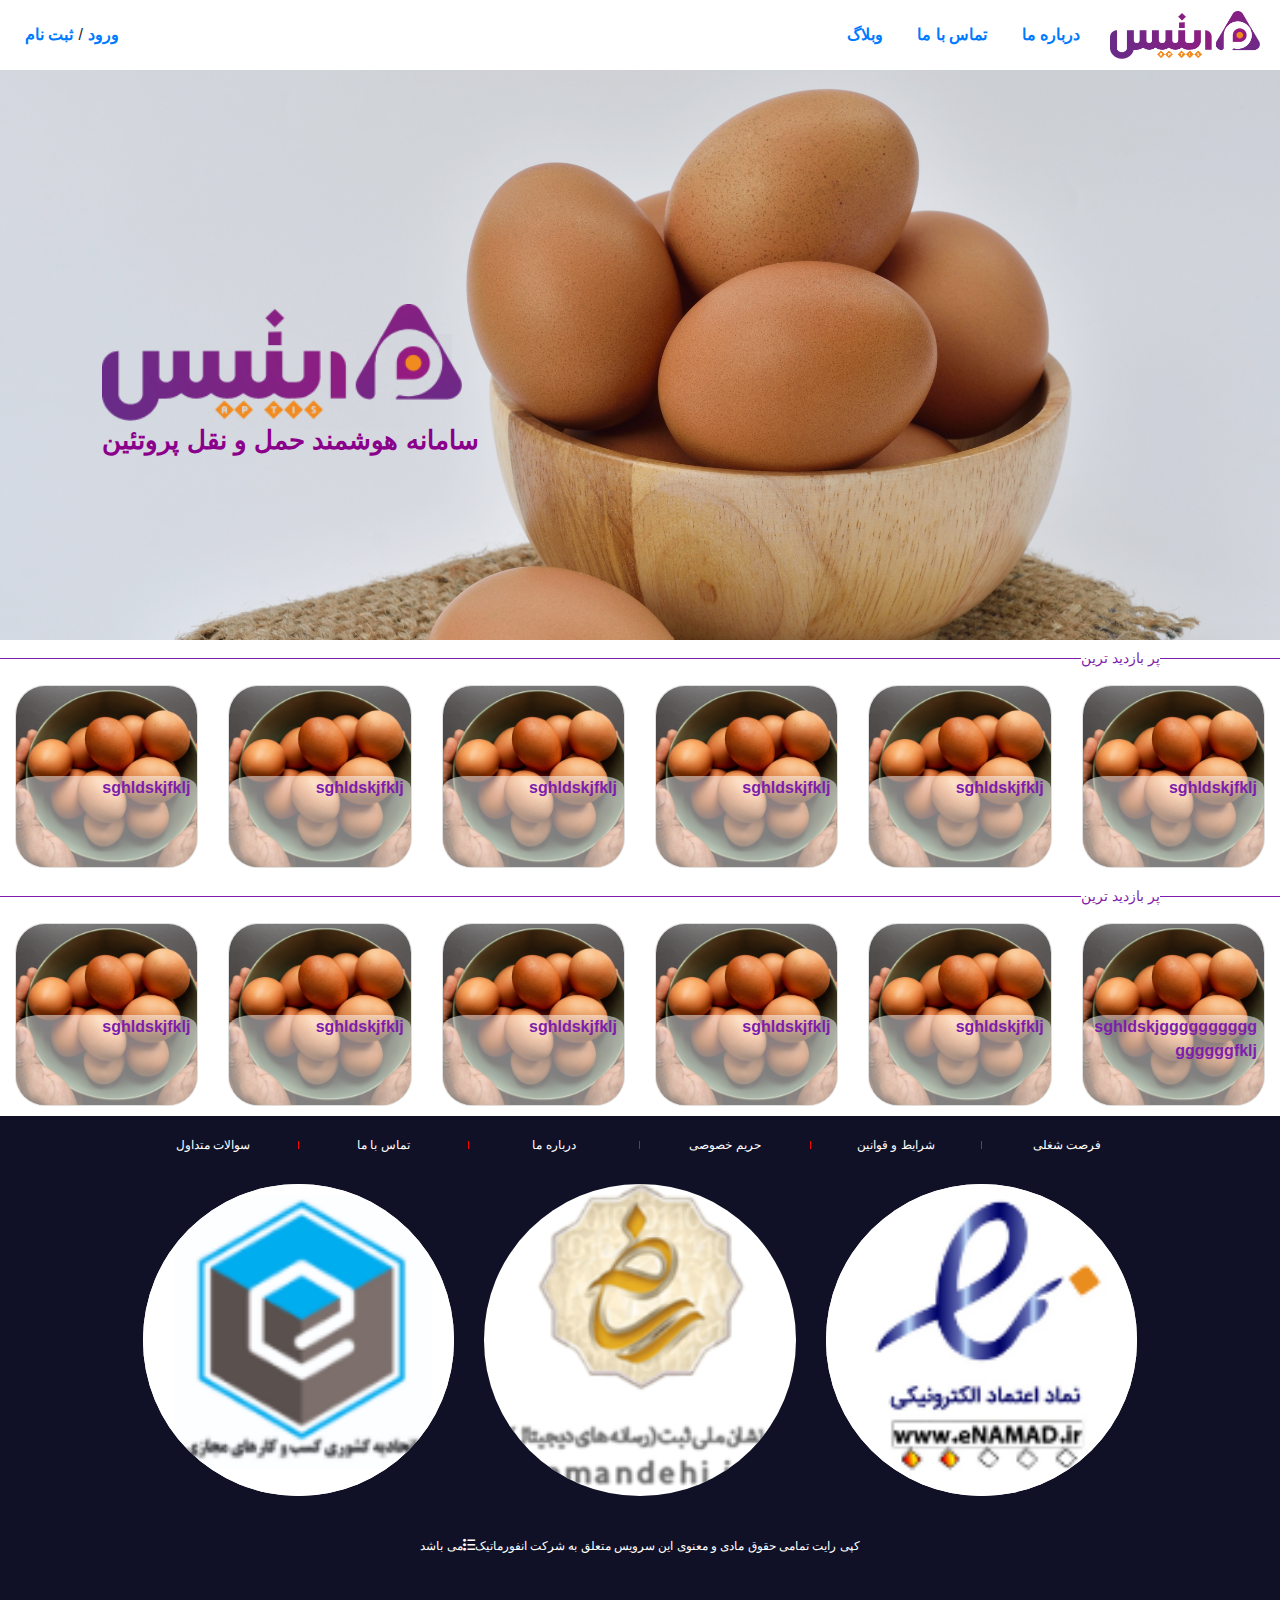
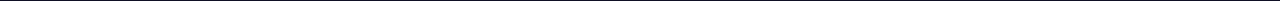
==== index.html @ 0b80e3f7 "first commit" ====
<!DOCTYPE html>
<html lang="en" dir="rtl">
<head>
    <meta charset="UTF-8">
    <meta name="viewport" content="width=device-width, initial-scale=1.0">
    <title>first page</title>
    <link rel="stylesheet" href="style/style.css">
    <link rel="stylesheet" href="icon/style.css">
    <link rel="stylesheet" href="https://stackpath.bootstrapcdn.com/bootstrap/4.4.1/css/bootstrap.min.css" integrity="sha384-Vkoo8x4CGsO3+Hhxv8T/Q5PaXtkKtu6ug5TOeNV6gBiFeWPGFN9MuhOf23Q9Ifjh" crossorigin="anonymous">
    <script src="https://stackpath.bootstrapcdn.com/bootstrap/4.4.1/js/bootstrap.min.js" integrity="sha384-wfSDF2E50Y2D1uUdj0O3uMBJnjuUD4Ih7YwaYd1iqfktj0Uod8GCExl3Og8ifwB6" crossorigin="anonymous"></script>
    <script src="https://code.jquery.com/jquery-3.4.1.slim.min.js" integrity="sha384-J6qa4849blE2+poT4WnyKhv5vZF5SrPo0iEjwBvKU7imGFAV0wwj1yYfoRSJoZ+n" crossorigin="anonymous"></script>
    <script src="https://cdn.jsdelivr.net/npm/popper.js@1.16.0/dist/umd/popper.min.js" integrity="sha384-Q6E9RHvbIyZFJoft+2mJbHaEWldlvI9IOYy5n3zV9zzTtmI3UksdQRVvoxMfooAo" crossorigin="anonymous"></script>
</head>
<body>
  <div class="container-fluid">
      <!-- هدر -->
      <div class="header">
            <div class="nav">
                <!-- آیکن سه خط -->
                <div class="menu-icon">
                    <button class="menu-btn" onclick="menu_functino()"><span class="icon-list2"></span></button>                    
                </div>
                <!-- لوگو -->
                <div class="logo"> 
                    <img src="images/Group 397.png" alt="">
                </div> 
                <!-- منو -->
                <div id="menu"class="menu">
                    <a href="#">درباره ما</a>
                    <a href="#">تماس با ما</a>
                    <a href="#">وبلاگ</a>
                </div> 
            </div>
            <!-- ورود/ ثبت نام -->
            <div class=loginup>
                <a href="#">ورود</a>
                <p>/</p>
                <a href="#">ثبت نام</a>
            </div>
      </div>
      <!-- بنر -->
      <div class="banner">
            <div class="coverimage">
                    <img src="images/Group 334.png">
                    <p></p>
            </div>
            <div class="innerimage">
                    <img src="images/Group 397.png" alt="">
                    <p>سامانه هوشمند حمل و نقل پروتئین</p>
            </div>
      </div>
      <!-- گذاشتن متن بین خطوط -->
      <h1 class='strikearound'>پر بازدید ترین</h1>
      <!-- پربازدیدترین -->
      <div class="row">
        <div class="col-6 col-sm-6 col-md-4 col-lg-2  ">
            <a href="#">
                 <div class="card">
                     <div class="imgcard">
                         <img src="images/Rectangle.png" alt="">   
                     </div> 
                     <div class="caption">
                         <p>sghldskjfklj</p>
                     </div>
                 </div>
             </a>
         </div>
         <div class="col-6 col-sm-6 col-md-4 col-lg-2  ">
             <a href="#">
                  <div class="card">
                      <div class="imgcard">
                          <img src="images/Rectangle.png" alt="">   
                      </div> 
                      <div class="caption">
                          <p>sghldskjfklj</p>
                      </div>
                  </div>
              </a>
          </div>
          <div class="col-6 col-sm-6 col-md-4 col-lg-2   ">
             <a href="#">
                  <div class="card">
                      <div class="imgcard">
                          <img src="images/Rectangle.png" alt="">   
                      </div> 
                      <div class="caption">
                          <p>sghldskjfklj</p>
                      </div>
                  </div>
              </a>
          </div>
          <div class="col-6 col-sm-6 col-md-4 col-lg-2   ">
             <a href="#">
                  <div class="card">
                      <div class="imgcard">
                          <img src="images/Rectangle.png" alt="">   
                      </div> 
                      <div class="caption">
                          <p>sghldskjfklj</p>
                      </div>
                  </div>
              </a>
          </div>       
          <div class="col-6 col-sm-6 col-md-4 col-lg-2   ">
             <a href="#">
                  <div class="card">
                      <div class="imgcard">
                          <img src="images/Rectangle.png" alt="">   
                      </div> 
                      <div class="caption">
                          <p>sghldskjfklj</p>
                      </div>
                  </div>
              </a>
          </div>  
          <div class="col-6 col-sm-6 col-md-4 col-lg-2   ">
             <a href="#">
                  <div class="card">
                      <div class="imgcard">
                          <img src="images/Rectangle.png" alt="">   
                      </div> 
                      <div class="caption">
                          <p>sghldskjfklj</p>
                      </div>
                  </div>
              </a>
          </div>  
      </div>
      <!-- گذاشتن متن بین خطوط -->
      <h1 class='strikearound'>پر بازدید ترین</h1>
      <!-- پربازدیدترین -->
      <div class="row">
        <div class="col-6 col-sm-6 col-md-4 col-lg-2  ">
            <a href="#">
                 <div class="card">
                     <div class="imgcard">
                         <img src="images/Rectangle.png" alt="">   
                     </div> 
                     <div class="caption">
                         <p>sghldskjggggggggggggggggfklj</p>
                     </div>
                 </div>
             </a>
         </div>
         <div class="col-6 col-sm-6 col-md-4 col-lg-2  ">
             <a href="#">
                  <div class="card">
                      <div class="imgcard">
                          <img src="images/Rectangle.png" alt="">   
                      </div> 
                      <div class="caption">
                          <p>sghldskjfklj</p>
                      </div>
                  </div>
              </a>
          </div>
          <div class="col-6 col-sm-6 col-md-4 col-lg-2   ">
             <a href="#">
                  <div class="card">
                      <div class="imgcard">
                          <img src="images/Rectangle.png" alt="">   
                      </div> 
                      <div class="caption">
                          <p>sghldskjfklj</p>
                      </div>
                  </div>
              </a>
          </div>
          <div class="col-6 col-sm-6 col-md-4 col-lg-2   ">
             <a href="#">
                  <div class="card">
                      <div class="imgcard">
                          <img src="images/Rectangle.png" alt="">   
                      </div> 
                      <div class="caption">
                          <p>sghldskjfklj</p>
                      </div>
                  </div>
              </a>
          </div>       
          <div class="col-6 col-sm-6 col-md-4 col-lg-2   ">
             <a href="#">
                  <div class="card">
                      <div class="imgcard">
                          <img src="images/Rectangle.png" alt="">   
                      </div> 
                      <div class="caption">
                          <p>sghldskjfklj</p>
                      </div>
                  </div>
              </a>
          </div>  
          <div class="col-6 col-sm-6 col-md-4 col-lg-2   ">
             <a href="#">
                  <div class="card">
                      <div class="imgcard">
                          <img src="images/Rectangle.png" alt="">   
                      </div> 
                      <div class="caption">
                          <p>sghldskjfklj</p>
                      </div>
                  </div>
              </a>
          </div>  
      </div>
    
      <!-- شماره ها  -->
  
      <!-- فوتر-->
      <div class="footer">  
          <div class="center">
               <div class="nav">
                    <div class="nav1">
                        <a href="#">فرصت شغلی</a>
                        <div class="vline"></div>
                        <a href="#">شرایط و قوانین</a>
                        <div class="vline"></div>
                        <a href="#">حریم خصوصی</a>
                    </div>
                    <div class="nav2">
                        <div class="display vline"></div>
                        <a href="#">درباره ما</a>
                        <div class="vline"></div>
                        <a href="#">تماس با ما</a>
                        <div class="vline"></div>
                        <a href="#">سوالات متداول</a>
                    </div>
              </div>
              <div class="row">
                  <div class="col-md-4  col-12"><a href=""><img src="images/000.png" alt=""></a></div>
                  <div class="col-md-4 col-12 "><a href=""><img src="images/neshane melli.png" alt=""></a></div>
                  <div class="col-md-4 col-12"><a href=""><img src="images/اتحادیه-کشوری-کسب-و-کارهای-مجازی.png" alt=""></a></div>
             </div>
             <div class="copyright">
                 <p><span>کپی رایت تمامی حقوق مادی و معنوی این سرویس متعلق به شرکت انفورماتیک</span><span class="icon-list2"></span><span>می باشد</span></p>
             </div>
          </div>

      </div>
  </div>
   <script>
       function menu_functino(){


       }
   </script>
</body>

</html>
---- style/style.css ----
*{
    margin: 0;
    padding: 0;
    box-sizing: border-box;
}
a{
    /* color: rgb(155, 90, 207); */
    text-decoration: none;
}
.container-fluid ,p, .row{

    padding: 0 !important;
    margin: 0 !important;
}
.container-fluid .header{
    display: flex;
    flex-flow: row nowrap;
    width: 100%;
    height: 70px;
    top:0;
    background-color: rgb(255, 255, 255);
    position: fix;
    padding: 10px 10px;
  

}
 .header .loginup{
 
    display: flex;
    align-items: center;
    flex-flow: row nowrap;
    padding-left: 10px;

}
.container-fluid .header .loginup a{
    padding-left: 5px;
    padding-right: 5px;
   text-decoration: none;
   font-weight: bold;
   font-size: 1rm;

}
.container-fluid .header .nav{
    
    display: flex;
    flex-flow: row nowrap;
    flex: 1;
    justify-content: flex-start;
    align-items: center;

}
.container-fluid .header .nav .menu-icon .menu-btn {
    display: none;

}
.container-fluid .header .nav .logo{
    max-width: 160px;
    padding-right: 10px;

}
.container-fluid .header .nav .logo img{
   
    width: 100%;
    margin-left: 10px;

}
.container-fluid .header .nav .menu{

}
.container-fluid .header .nav .menu a{
    padding-right: 30px;
    text-decoration: none;
    font-weight: bold;
}
        /* بنر */
        .banner{
            width: 100%;
            position: relative;
        }

        .banner .coverimage{
            width: 100%;
            top: 0;
        }
        .banner .coverimage img{
            width: 100%;
        }
        .banner .innerimage{
            position: absolute;
            top: 41%;
            left: 8%;
        }
        .banner .innerimage img{
            width:360px;
        }
        .banner .innerimage p{
            font-size:26px;
            color: darkmagenta;
            font-weight: bold;


        }
/* گذاشتن متن بین خط */

h1.strikearound {
    color: rgb(126, 29, 172);
    margin-top: 10px;
    position: relative;
    display: flex;
    align-items: center;
    font-size: 14px;
    z-index: 1;
    overflow: hidden;
    text-align: right;
}
h1.strikearound:before, h1.strikearound:after {
    overflow: hidden;
    height: 1px;
    content: '';
    background-color:rgb(126, 29, 172);
}
h1.strikearound:before {
    text-align: right;
    flex:1;
    right:0;
}
h1.strikearound:after {
    text-align: left;
   
    flex:9;
    left:0;
}

/* باکس تصاویر */
.container-fluid .row {

}
.container-fluid .row .col-lg-2{
  
    
}
.container-fluid .row .col-lg-2 a{

}
.container-fluid .row .col-lg-2  a .card{
    margin-top: 10px;
    margin-bottom: 10px;
    border-radius: 30px;
    overflow: hidden;
    position: relative;  
}
.container-fluid .row .col-lg-2 a .card:hover .caption {
    transition: 1s;
    height: 100%;
    padding-top: 5px;

}
.container-fluid .row .col-lg-2 a .card .imgcard{
   
    
}
.container-fluid .row .col-lg-2 a .card .imgcard img{
    width: 100%;
    
}
.container-fluid .row .col-lg-2 a .card .caption{
    
    position: absolute;
    height: 50%;
    width: 100%;
    bottom:0;
    background-color: rgba(255, 255, 255, 0.5);
    border-radius:13% 13% 0 0 ;
    text-align: right;
    padding-right: 7px;
    padding-left: 7px;
    color: rgb(126, 29, 172);
    font-weight: bold;
}
/* فوتر */
.footer {
    background-color: rgb(16, 17, 39);
    color: white;
    text-align: center;
    font-size:12px;
}
.footer .center{
    width: 80%;
    margin-top: 0;
    margin-bottom: 0;
    margin-left: auto;
    margin-right: auto;
}
.footer .center .nav{
   
    display:flex;
    align-items: center;
    justify-content: space-around;
    flex-flow: row nowrap;
    padding-top:20px ;
}
 
.footer .center .nav .nav1{
    display:flex;
    align-items: center;
    flex: 1;
    justify-content:space-around;
    
}
.footer .center .nav .nav2{
    display:flex;
    align-items: center;
    flex: 1;
    justify-content:space-around;
}
.footer .center .nav .nav2 a ,.footer .center .nav .nav1 a {
    color: white;
    flex:1;
}
.footer .center .nav .nav1 .vline ,.footer .center .nav .nav2 .vline{
    color: white;
    flex:0;
    border-left: 1px solid red;
    height: 8px;
}

.footer .center .row{
    display: flex;
    justify-content: space-around;
    align-items: center;
    padding: 10px;
}
.footer .center .row  .col-md-4  {
    margin-top: 30px;
    /* margin-bottom: 30px; */
  
   
}
.footer .center .row  .col-md-4 a img{
   background-color: white;
   border-radius: 50%;
   width: 100%;
   margin-top: 0;
   margin-bottom: 0;
   margin-left: auto;
   margin-right: auto;
  
}
.footer .center .copyright{
    margin-top: 0;
    padding-top: 30px;
    padding-bottom: 35px;
    margin-left: auto;
    margin-right: auto;
    line-height: 40px;
}


@media only screen and (max-width: 1200px) {
    /* عکس و کپشن داخلی بنر*/
    .banner .innerimage img{
        width:300px;
    }
    .banner .innerimage p{
        font-size:21px;
    }
    .banner .innerimage{
        position: absolute;
        top: 41%;
        left: 7%;
    }
 }

 @media only screen and (max-width: 992px) {
     /* عکس و کپشن داخلی بنر*/
    .banner .innerimage img{
        width:212px;
    }
    .banner .innerimage p{
        font-size:15px;
    }
    .footer .center   {
        width: 75%;        
    }
 }


 @media only screen and (max-width:768px) {
    /* عکس و کپشن داخلی بنر*/
       .banner .innerimage img{
        width:180px;
    }
    .banner .innerimage p{
        font-size:13px;
    }
    .banner .innerimage{
        position: absolute;
        top: 35%;
        left: 6%;
    }
    /* فوتر */
    .footer{
        font-size: 12px;
    }
    .footer .center   {
        width: 70%;
      }
    .display{
        display: none;
    }
    .footer .center .nav{
        display:block;
        padding-top: 40px;
        padding-bottom:20px ;
    }
    .footer .center .nav .nav2{
     margin-top: 20px;
    }  
 }
 

 @media only screen and (max-width: 600px) {
     /* هدر: هاید شدن منو و نمایش باتم */
    .container-fluid .header .nav .menu-icon .menu-btn{
        display: block;
    }
    .container-fluid .header .nav .menu{
        display: none;
    }
    .container-fluid .header .loginup{
        font-size: 11px;
    }
    .banner .innerimage img{
        width:145px;
    }   
    .banner .innerimage p{
        font-size:10px;
    }
    h1.strikearound {
        font-size: 13px;  
    }
    .caption{
        font-size: 12px;
    }
 }


 @media only screen and (max-width: 450px) {
    .banner .innerimage img{
        width:110px;
    }
    .banner .innerimage p{
        font-size:8px;
    }
    .banner .innerimage{
        position: absolute;
        left: 6%;
    }
}


    @media only screen and (max-width: 360px) {
        .banner .innerimage img{
            width:95px;
        }
        .banner .innerimage p{
            font-size:7px;
        }
        .banner .innerimage{
            left: 5%;
        }
    }
---- icon/style.css ----
@font-face {
  font-family: 'icomoon';
  src:  url('fonts/icomoon.eot?3q8i6j');
  src:  url('fonts/icomoon.eot?3q8i6j#iefix') format('embedded-opentype'),
    url('fonts/icomoon.ttf?3q8i6j') format('truetype'),
    url('fonts/icomoon.woff?3q8i6j') format('woff'),
    url('fonts/icomoon.svg?3q8i6j#icomoon') format('svg');
  font-weight: normal;
  font-style: normal;
  font-display: block;
}

[class^="icon-"], [class*=" icon-"] {
  /* use !important to prevent issues with browser extensions that change fonts */
  font-family: 'icomoon' !important;
  speak: never;
  font-style: normal;
  font-weight: normal;
  font-variant: normal;
  text-transform: none;
  line-height: 1;

  /* Better Font Rendering =========== */
  -webkit-font-smoothing: antialiased;
  -moz-osx-font-smoothing: grayscale;
}

.icon-list2:before {
  content: "\e9bb";
}
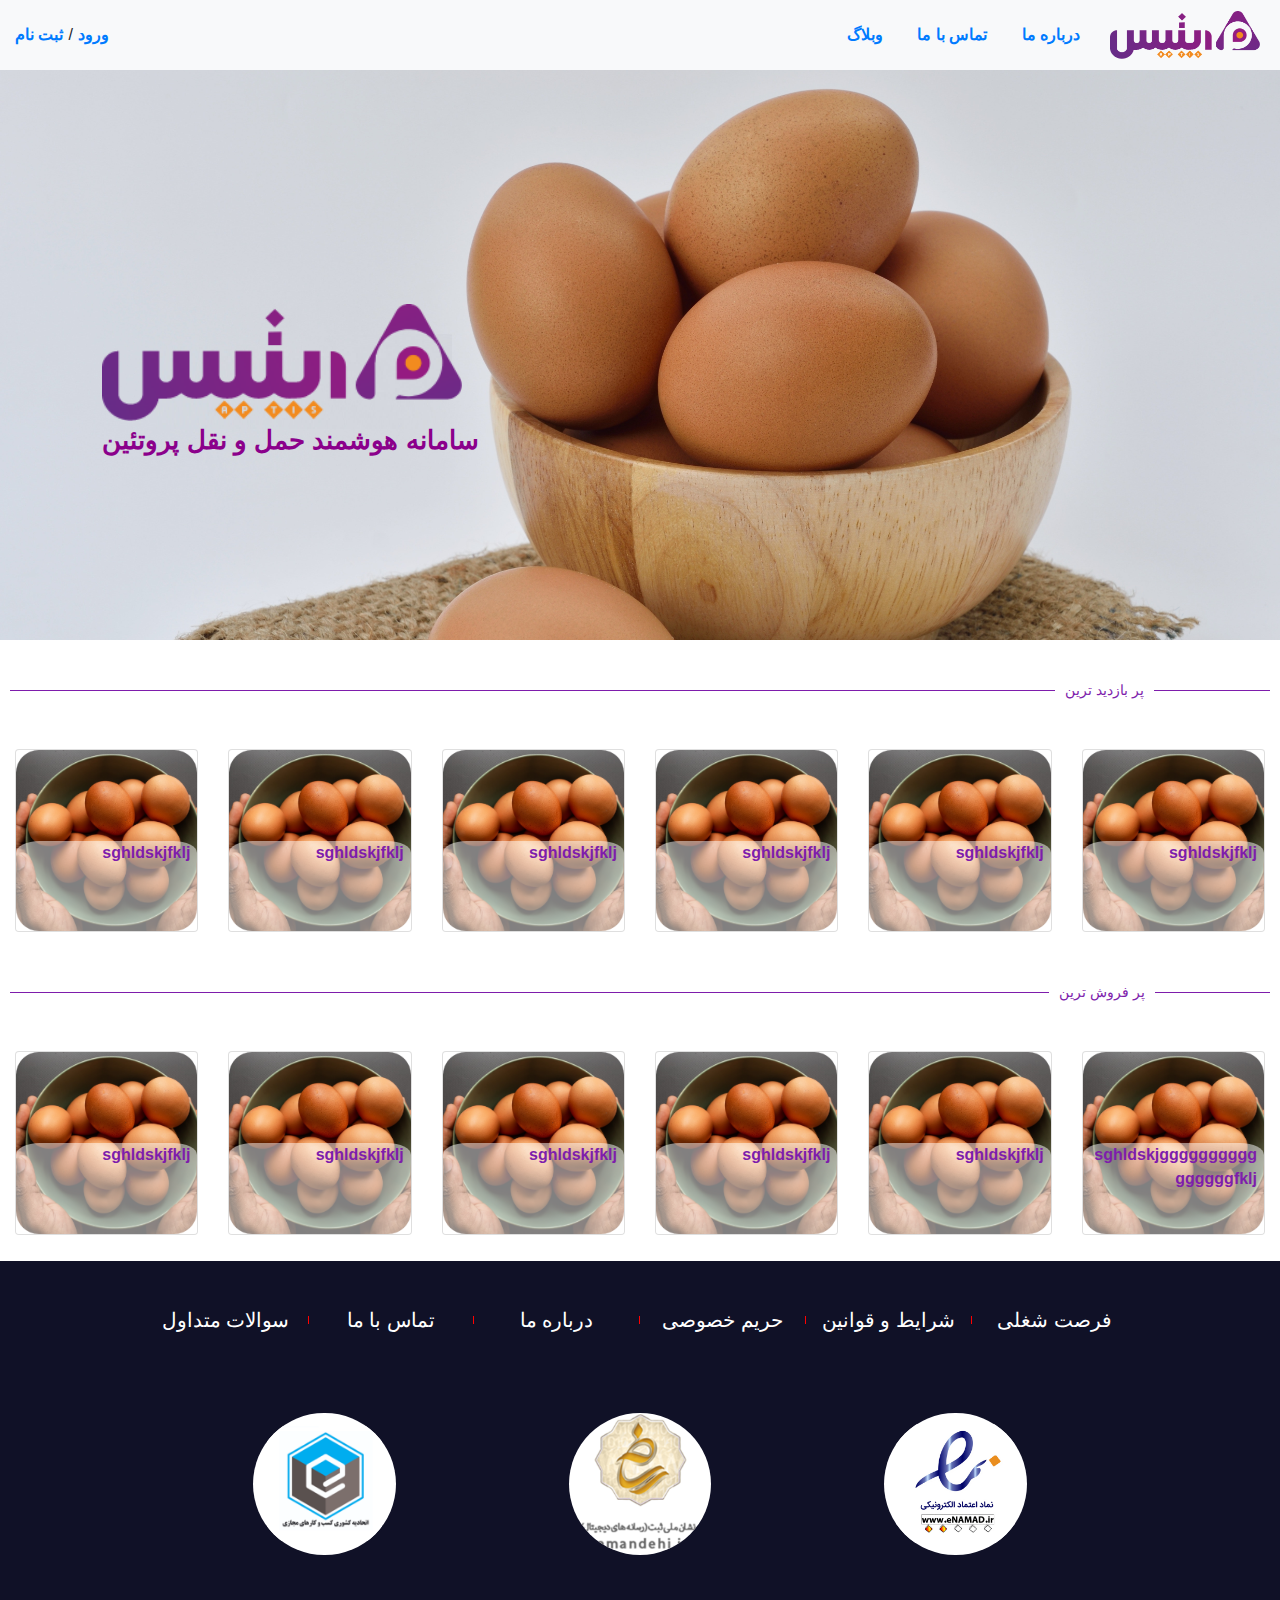
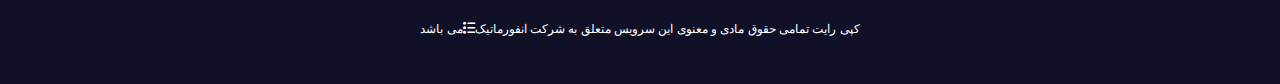
==== commit ad9c2c09: "some edits" ====
--- a/index.html
+++ b/index.html
@@ -1,35 +1,45 @@
 <!DOCTYPE html>
 <html lang="en" dir="rtl">
+
 <head>
     <meta charset="UTF-8">
     <meta name="viewport" content="width=device-width, initial-scale=1.0">
     <title>first page</title>
     <link rel="stylesheet" href="style/style.css">
     <link rel="stylesheet" href="icon/style.css">
-    <link rel="stylesheet" href="https://stackpath.bootstrapcdn.com/bootstrap/4.4.1/css/bootstrap.min.css" integrity="sha384-Vkoo8x4CGsO3+Hhxv8T/Q5PaXtkKtu6ug5TOeNV6gBiFeWPGFN9MuhOf23Q9Ifjh" crossorigin="anonymous">
-    <script src="https://stackpath.bootstrapcdn.com/bootstrap/4.4.1/js/bootstrap.min.js" integrity="sha384-wfSDF2E50Y2D1uUdj0O3uMBJnjuUD4Ih7YwaYd1iqfktj0Uod8GCExl3Og8ifwB6" crossorigin="anonymous"></script>
-    <script src="https://code.jquery.com/jquery-3.4.1.slim.min.js" integrity="sha384-J6qa4849blE2+poT4WnyKhv5vZF5SrPo0iEjwBvKU7imGFAV0wwj1yYfoRSJoZ+n" crossorigin="anonymous"></script>
-    <script src="https://cdn.jsdelivr.net/npm/popper.js@1.16.0/dist/umd/popper.min.js" integrity="sha384-Q6E9RHvbIyZFJoft+2mJbHaEWldlvI9IOYy5n3zV9zzTtmI3UksdQRVvoxMfooAo" crossorigin="anonymous"></script>
+    <link rel="stylesheet" href="https://stackpath.bootstrapcdn.com/bootstrap/4.4.1/css/bootstrap.min.css"
+        integrity="sha384-Vkoo8x4CGsO3+Hhxv8T/Q5PaXtkKtu6ug5TOeNV6gBiFeWPGFN9MuhOf23Q9Ifjh" crossorigin="anonymous">
+    <script src="https://stackpath.bootstrapcdn.com/bootstrap/4.4.1/js/bootstrap.min.js"
+        integrity="sha384-wfSDF2E50Y2D1uUdj0O3uMBJnjuUD4Ih7YwaYd1iqfktj0Uod8GCExl3Og8ifwB6"
+        crossorigin="anonymous"></script>
+    <script src="https://code.jquery.com/jquery-3.4.1.slim.min.js"
+        integrity="sha384-J6qa4849blE2+poT4WnyKhv5vZF5SrPo0iEjwBvKU7imGFAV0wwj1yYfoRSJoZ+n"
+        crossorigin="anonymous"></script>
+    <script src="https://cdn.jsdelivr.net/npm/popper.js@1.16.0/dist/umd/popper.min.js"
+        integrity="sha384-Q6E9RHvbIyZFJoft+2mJbHaEWldlvI9IOYy5n3zV9zzTtmI3UksdQRVvoxMfooAo"
+        crossorigin="anonymous"></script>
 </head>
+
 <body>
-  <div class="container-fluid">
-      <!-- هدر -->
-      <div class="header">
+    <div class="container-fluid">
+        <!-- هدر -->
+        <div class="header bg-light">
+
             <div class="nav">
                 <!-- آیکن سه خط -->
                 <div class="menu-icon">
-                    <button class="menu-btn" onclick="menu_functino()"><span class="icon-list2"></span></button>                    
+                    <button class="menu-btn" onclick="menu_functino()"><span class="icon-list2"></span></button>
                 </div>
                 <!-- لوگو -->
-                <div class="logo"> 
+                <div class="logo">
                     <img src="images/Group 397.png" alt="">
-                </div> 
+                </div>
                 <!-- منو -->
-                <div id="menu"class="menu">
+                <div id="menu" class="menu">
                     <a href="#">درباره ما</a>
                     <a href="#">تماس با ما</a>
                     <a href="#">وبلاگ</a>
-                </div> 
+                </div>
             </div>
             <!-- ورود/ ثبت نام -->
             <div class=loginup>
@@ -37,187 +47,191 @@
                 <p>/</p>
                 <a href="#">ثبت نام</a>
             </div>
-      </div>
-      <!-- بنر -->
-      <div class="banner">
+
+        </div>
+        <!-- بنر -->
+        <div class="banner">
             <div class="coverimage">
-                    <img src="images/Group 334.png">
-                    <p></p>
+                <img src="images/Group 334.png">
+                <p></p>
             </div>
             <div class="innerimage">
-                    <img src="images/Group 397.png" alt="">
-                    <p>سامانه هوشمند حمل و نقل پروتئین</p>
-            </div>
-      </div>
-      <!-- گذاشتن متن بین خطوط -->
-      <h1 class='strikearound'>پر بازدید ترین</h1>
-      <!-- پربازدیدترین -->
-      <div class="row">
-        <div class="col-6 col-sm-6 col-md-4 col-lg-2  ">
-            <a href="#">
-                 <div class="card">
-                     <div class="imgcard">
-                         <img src="images/Rectangle.png" alt="">   
-                     </div> 
-                     <div class="caption">
-                         <p>sghldskjfklj</p>
-                     </div>
-                 </div>
-             </a>
-         </div>
-         <div class="col-6 col-sm-6 col-md-4 col-lg-2  ">
-             <a href="#">
-                  <div class="card">
-                      <div class="imgcard">
-                          <img src="images/Rectangle.png" alt="">   
-                      </div> 
-                      <div class="caption">
-                          <p>sghldskjfklj</p>
-                      </div>
-                  </div>
-              </a>
-          </div>
-          <div class="col-6 col-sm-6 col-md-4 col-lg-2   ">
-             <a href="#">
-                  <div class="card">
-                      <div class="imgcard">
-                          <img src="images/Rectangle.png" alt="">   
-                      </div> 
-                      <div class="caption">
-                          <p>sghldskjfklj</p>
-                      </div>
-                  </div>
-              </a>
-          </div>
-          <div class="col-6 col-sm-6 col-md-4 col-lg-2   ">
-             <a href="#">
-                  <div class="card">
-                      <div class="imgcard">
-                          <img src="images/Rectangle.png" alt="">   
-                      </div> 
-                      <div class="caption">
-                          <p>sghldskjfklj</p>
-                      </div>
-                  </div>
-              </a>
-          </div>       
-          <div class="col-6 col-sm-6 col-md-4 col-lg-2   ">
-             <a href="#">
-                  <div class="card">
-                      <div class="imgcard">
-                          <img src="images/Rectangle.png" alt="">   
-                      </div> 
-                      <div class="caption">
-                          <p>sghldskjfklj</p>
-                      </div>
-                  </div>
-              </a>
-          </div>  
-          <div class="col-6 col-sm-6 col-md-4 col-lg-2   ">
-             <a href="#">
-                  <div class="card">
-                      <div class="imgcard">
-                          <img src="images/Rectangle.png" alt="">   
-                      </div> 
-                      <div class="caption">
-                          <p>sghldskjfklj</p>
-                      </div>
-                  </div>
-              </a>
-          </div>  
-      </div>
-      <!-- گذاشتن متن بین خطوط -->
-      <h1 class='strikearound'>پر بازدید ترین</h1>
-      <!-- پربازدیدترین -->
-      <div class="row">
-        <div class="col-6 col-sm-6 col-md-4 col-lg-2  ">
-            <a href="#">
-                 <div class="card">
-                     <div class="imgcard">
-                         <img src="images/Rectangle.png" alt="">   
-                     </div> 
-                     <div class="caption">
-                         <p>sghldskjggggggggggggggggfklj</p>
-                     </div>
-                 </div>
-             </a>
-         </div>
-         <div class="col-6 col-sm-6 col-md-4 col-lg-2  ">
-             <a href="#">
-                  <div class="card">
-                      <div class="imgcard">
-                          <img src="images/Rectangle.png" alt="">   
-                      </div> 
-                      <div class="caption">
-                          <p>sghldskjfklj</p>
-                      </div>
-                  </div>
-              </a>
-          </div>
-          <div class="col-6 col-sm-6 col-md-4 col-lg-2   ">
-             <a href="#">
-                  <div class="card">
-                      <div class="imgcard">
-                          <img src="images/Rectangle.png" alt="">   
-                      </div> 
-                      <div class="caption">
-                          <p>sghldskjfklj</p>
-                      </div>
-                  </div>
-              </a>
-          </div>
-          <div class="col-6 col-sm-6 col-md-4 col-lg-2   ">
-             <a href="#">
-                  <div class="card">
-                      <div class="imgcard">
-                          <img src="images/Rectangle.png" alt="">   
-                      </div> 
-                      <div class="caption">
-                          <p>sghldskjfklj</p>
-                      </div>
-                  </div>
-              </a>
-          </div>       
-          <div class="col-6 col-sm-6 col-md-4 col-lg-2   ">
-             <a href="#">
-                  <div class="card">
-                      <div class="imgcard">
-                          <img src="images/Rectangle.png" alt="">   
-                      </div> 
-                      <div class="caption">
-                          <p>sghldskjfklj</p>
-                      </div>
-                  </div>
-              </a>
-          </div>  
-          <div class="col-6 col-sm-6 col-md-4 col-lg-2   ">
-             <a href="#">
-                  <div class="card">
-                      <div class="imgcard">
-                          <img src="images/Rectangle.png" alt="">   
-                      </div> 
-                      <div class="caption">
-                          <p>sghldskjfklj</p>
-                      </div>
-                  </div>
-              </a>
-          </div>  
-      </div>
-    
-      <!-- شماره ها  -->
-  
-      <!-- فوتر-->
-      <div class="footer">  
-          <div class="center">
-               <div class="nav">
-                    <div class="nav1">
+                <img src="images/Group 397.png" alt="">
+                <p>سامانه هوشمند حمل و نقل پروتئین</p>
+            </div>
+        </div>
+        <div class="container-fluid">
+            <!-- گذاشتن متن بین خطوط -->
+            <h1 class='strikearound'>پر بازدید ترین</h1>
+            <!-- پربازدیدترین -->
+            <div class="row">
+                <div class="col-6 col-sm-6 col-md-4 col-lg-2  ">
+                    <a href="#">
+                        <div class="card">
+                            <div class="imgcard">
+                                <img src="images/Rectangle.png" alt="">
+                            </div>
+                            <div class="caption">
+                                <p>sghldskjfklj</p>
+                            </div>
+                        </div>
+                    </a>
+                </div>
+                <div class="col-6 col-sm-6 col-md-4 col-lg-2  ">
+                    <a href="#">
+                        <div class="card">
+                            <div class="imgcard">
+                                <img src="images/Rectangle.png" alt="">
+                            </div>
+                            <div class="caption">
+                                <p>sghldskjfklj</p>
+                            </div>
+                        </div>
+                    </a>
+                </div>
+                <div class="col-6 col-sm-6 col-md-4 col-lg-2   ">
+                    <a href="#">
+                        <div class="card">
+                            <div class="imgcard">
+                                <img src="images/Rectangle.png" alt="">
+                            </div>
+                            <div class="caption">
+                                <p>sghldskjfklj</p>
+                            </div>
+                        </div>
+                    </a>
+                </div>
+                <div class="col-6 col-sm-6 col-md-4 col-lg-2   ">
+                    <a href="#">
+                        <div class="card">
+                            <div class="imgcard">
+                                <img src="images/Rectangle.png" alt="">
+                            </div>
+                            <div class="caption">
+                                <p>sghldskjfklj</p>
+                            </div>
+                        </div>
+                    </a>
+                </div>
+                <div class="col-6 col-sm-6 col-md-4 col-lg-2   ">
+                    <a href="#">
+                        <div class="card">
+                            <div class="imgcard">
+                                <img src="images/Rectangle.png" alt="">
+                            </div>
+                            <div class="caption">
+                                <p>sghldskjfklj</p>
+                            </div>
+                        </div>
+                    </a>
+                </div>
+                <div class="col-6 col-sm-6 col-md-4 col-lg-2   ">
+                    <a href="#">
+                        <div class="card">
+                            <div class="imgcard">
+                                <img src="images/Rectangle.png" alt="">
+                            </div>
+                            <div class="caption">
+                                <p>sghldskjfklj</p>
+                            </div>
+                        </div>
+                    </a>
+                </div>
+            </div>
+            <!-- گذاشتن متن بین خطوط -->
+            <h1 class='strikearound'>پر فروش ترین</h1>
+            <!-- پر فروش ترین -->
+            <div class="row">
+                <div class="col-6 col-sm-6 col-md-4 col-lg-2  ">
+                    <a href="#">
+                        <div class="card">
+                            <div class="imgcard">
+                                <img src="images/Rectangle.png" alt="">
+                            </div>
+                            <div class="caption">
+                                <p>sghldskjggggggggggggggggfklj</p>
+                            </div>
+                        </div>
+                    </a>
+                </div>
+                <div class="col-6 col-sm-6 col-md-4 col-lg-2  ">
+                    <a href="#">
+                        <div class="card">
+                            <div class="imgcard">
+                                <img src="images/Rectangle.png" alt="">
+                            </div>
+                            <div class="caption">
+                                <p>sghldskjfklj</p>
+                            </div>
+                        </div>
+                    </a>
+                </div>
+                <div class="col-6 col-sm-6 col-md-4 col-lg-2   ">
+                    <a href="#">
+                        <div class="card">
+                            <div class="imgcard">
+                                <img src="images/Rectangle.png" alt="">
+                            </div>
+                            <div class="caption">
+                                <p>sghldskjfklj</p>
+                            </div>
+                        </div>
+                    </a>
+                </div>
+                <div class="col-6 col-sm-6 col-md-4 col-lg-2   ">
+                    <a href="#">
+                        <div class="card">
+                            <div class="imgcard">
+                                <img src="images/Rectangle.png" alt="">
+                            </div>
+                            <div class="caption">
+                                <p>sghldskjfklj</p>
+                            </div>
+                        </div>
+                    </a>
+                </div>
+                <div class="col-6 col-sm-6 col-md-4 col-lg-2   ">
+                    <a href="#">
+                        <div class="card">
+                            <div class="imgcard">
+                                <img src="images/Rectangle.png" alt="">
+                            </div>
+                            <div class="caption">
+                                <p>sghldskjfklj</p>
+                            </div>
+                        </div>
+                    </a>
+                </div>
+                <div class="col-6 col-sm-6 col-md-4 col-lg-2   ">
+                    <a href="#">
+                        <div class="card">
+                            <div class="imgcard">
+                                <img src="images/Rectangle.png" alt="">
+                            </div>
+                            <div class="caption">
+                                <p>sghldskjfklj</p>
+                            </div>
+                        </div>
+                    </a>
+                </div>
+            </div>
+        </div>
+
+
+        <!-- شماره ها  -->
+
+        <!-- فوتر-->
+        <div class="footer mt-3">
+            <div class="center container">
+                <div class="nav">
+                    <div class="nav1 mt-4 mb-4">
                         <a href="#">فرصت شغلی</a>
                         <div class="vline"></div>
                         <a href="#">شرایط و قوانین</a>
                         <div class="vline"></div>
                         <a href="#">حریم خصوصی</a>
                     </div>
-                    <div class="nav2">
+                    <div class="nav2 mt-4 mb-4">
                         <div class="display vline"></div>
                         <a href="#">درباره ما</a>
                         <div class="vline"></div>
@@ -225,25 +239,28 @@
                         <div class="vline"></div>
                         <a href="#">سوالات متداول</a>
                     </div>
-              </div>
-              <div class="row">
-                  <div class="col-md-4  col-12"><a href=""><img src="images/000.png" alt=""></a></div>
-                  <div class="col-md-4 col-12 "><a href=""><img src="images/neshane melli.png" alt=""></a></div>
-                  <div class="col-md-4 col-12"><a href=""><img src="images/اتحادیه-کشوری-کسب-و-کارهای-مجازی.png" alt=""></a></div>
-             </div>
-             <div class="copyright">
-                 <p><span>کپی رایت تمامی حقوق مادی و معنوی این سرویس متعلق به شرکت انفورماتیک</span><span class="icon-list2"></span><span>می باشد</span></p>
-             </div>
-          </div>
-
-      </div>
-  </div>
-   <script>
-       function menu_functino(){
-
-
-       }
-   </script>
+                </div>
+                <div class="row m-md-4">
+                    <div class="col-md-4  col-12"><a href=""><img class="w-50 h-50" src="images/000.png" alt=""></a>
+                    </div>
+                    <div class="col-md-4 col-12 "><a href=""><img class="w-50 h-50" src="images/neshane melli.png"
+                                alt=""></a></div>
+                    <div class="col-md-4 col-12"><a href=""><img class="w-50 h-50"
+                                src="images/اتحادیه-کشوری-کسب-و-کارهای-مجازی.png" alt=""></a></div>
+                </div>
+                <div class="copyright">
+                    <p><span>کپی رایت تمامی حقوق مادی و معنوی این سرویس متعلق به شرکت انفورماتیک</span><span
+                            class="icon-list2"></span><span>می باشد</span></p>
+                </div>
+            </div>
+        </div>
+    </div>
+    <script>
+        function menu_functino() {
+
+
+        }
+    </script>
 </body>
 
 </html>--- a/style/style.css
+++ b/style/style.css
@@ -1,386 +1,424 @@
-*{
-    margin: 0;
-    padding: 0;
+* {
+    margin    : 0;
+    padding   : 0;
     box-sizing: border-box;
 }
-a{
+
+a {
     /* color: rgb(155, 90, 207); */
     text-decoration: none;
 }
-.container-fluid ,p, .row{
+
+.container-fluid,
+p,
+.row {
 
     padding: 0 !important;
-    margin: 0 !important;
-}
-.container-fluid .header{
-    display: flex;
-    flex-flow: row nowrap;
+    margin : 0 !important;
+}
+
+.header {
+    display         : flex;
+    flex-flow       : row nowrap;
+    width           : 100%;
+    height          : 70px;
+    top             : 0;
+    background-color: rgb(66, 16, 160);
+    position        : fix;
+    padding         : 10px 10px;
+
+
+}
+
+.loginup {
+
+    display    : flex;
+    align-items: center;
+    flex-flow  : row nowrap;
+
+
+}
+
+.loginup a {
+    padding-left   : 5px;
+    padding-right  : 5px;
+    text-decoration: none;
+    font-weight    : bold;
+    font-size      : 1rm;
+
+}
+
+.nav {
+
+    display        : flex;
+    flex-flow      : row nowrap;
+    flex           : 1;
+    justify-content: flex-start;
+    align-items    : center;
+
+}
+
+.menu-btn {
+    display: none;
+
+}
+
+.logo {
+    max-width    : 160px;
+    padding-right: 10px;
+
+}
+
+.logo img {
+
+    width      : 100%;
+    margin-left: 10px;
+
+}
+
+
+
+.menu a {
+    padding-right  : 30px;
+    text-decoration: none;
+    font-weight    : bold;
+}
+
+/* بنر */
+.banner {
+    width   : 100%;
+    position: relative;
+}
+
+.coverimage {
     width: 100%;
-    height: 70px;
-    top:0;
-    background-color: rgb(255, 255, 255);
-    position: fix;
-    padding: 10px 10px;
-  
-
-}
- .header .loginup{
- 
-    display: flex;
+    top  : 0;
+}
+
+.coverimage img {
+    width: 100%;
+}
+
+.innerimage {
+    position: absolute;
+    top     : 41%;
+    left    : 8%;
+}
+
+.innerimage img {
+    width: 360px;
+}
+
+.innerimage p {
+    font-size  : 26px;
+    color      : darkmagenta;
+    font-weight: bold;
+}
+
+/* گذاشتن متن بین خط */
+
+.strikearound {
+    color      : rgb(126, 29, 172);
+    margin-top : 10px;
+    position   : relative;
+    display    : flex;
     align-items: center;
-    flex-flow: row nowrap;
-    padding-left: 10px;
-
-}
-.container-fluid .header .loginup a{
-    padding-left: 5px;
-    padding-right: 5px;
-   text-decoration: none;
-   font-weight: bold;
-   font-size: 1rm;
-
-}
-.container-fluid .header .nav{
-    
-    display: flex;
-    flex-flow: row nowrap;
-    flex: 1;
-    justify-content: flex-start;
-    align-items: center;
-
-}
-.container-fluid .header .nav .menu-icon .menu-btn {
-    display: none;
-
-}
-.container-fluid .header .nav .logo{
-    max-width: 160px;
-    padding-right: 10px;
-
-}
-.container-fluid .header .nav .logo img{
-   
-    width: 100%;
-    margin-left: 10px;
-
-}
-.container-fluid .header .nav .menu{
-
-}
-.container-fluid .header .nav .menu a{
-    padding-right: 30px;
-    text-decoration: none;
-    font-weight: bold;
-}
-        /* بنر */
-        .banner{
-            width: 100%;
-            position: relative;
-        }
-
-        .banner .coverimage{
-            width: 100%;
-            top: 0;
-        }
-        .banner .coverimage img{
-            width: 100%;
-        }
-        .banner .innerimage{
-            position: absolute;
-            top: 41%;
-            left: 8%;
-        }
-        .banner .innerimage img{
-            width:360px;
-        }
-        .banner .innerimage p{
-            font-size:26px;
-            color: darkmagenta;
-            font-weight: bold;
-
-
-        }
-/* گذاشتن متن بین خط */
-
-h1.strikearound {
-    color: rgb(126, 29, 172);
-    margin-top: 10px;
-    position: relative;
-    display: flex;
-    align-items: center;
-    font-size: 14px;
-    z-index: 1;
-    overflow: hidden;
+    font-size  : 14px;
+    z-index    : 1;
+    overflow   : hidden;
+    text-align : right;
+}
+
+.strikearound:before,
+.strikearound:after {
+    overflow        : hidden;
+    height          : 1px;
+    content         : '';
+    background-color: rgb(126, 29, 172);
+    margin          : 40px 10px;
+}
+
+.strikearound:before {
     text-align: right;
-}
-h1.strikearound:before, h1.strikearound:after {
-    overflow: hidden;
-    height: 1px;
-    content: '';
-    background-color:rgb(126, 29, 172);
-}
-h1.strikearound:before {
-    text-align: right;
-    flex:1;
-    right:0;
-}
-h1.strikearound:after {
+    flex      : 1;
+    right     : 0;
+}
+
+.strikearound:after {
     text-align: left;
-   
-    flex:9;
-    left:0;
+
+    flex: 9;
+    left: 0;
 }
 
 /* باکس تصاویر */
-.container-fluid .row {
-
-}
-.container-fluid .row .col-lg-2{
-  
-    
-}
-.container-fluid .row .col-lg-2 a{
-
-}
-.container-fluid .row .col-lg-2  a .card{
-    margin-top: 10px;
+
+
+.card {
+    margin-top   : 10px;
     margin-bottom: 10px;
     border-radius: 30px;
-    overflow: hidden;
-    position: relative;  
-}
-.container-fluid .row .col-lg-2 a .card:hover .caption {
-    transition: 1s;
-    height: 100%;
+    overflow     : hidden;
+    position     : relative;
+}
+
+.card:hover .caption {
+    transition : 1s;
+    height     : 100%;
     padding-top: 5px;
 
 }
-.container-fluid .row .col-lg-2 a .card .imgcard{
-   
-    
-}
-.container-fluid .row .col-lg-2 a .card .imgcard img{
+
+
+
+.imgcard img {
     width: 100%;
-    
-}
-.container-fluid .row .col-lg-2 a .card .caption{
-    
-    position: absolute;
-    height: 50%;
-    width: 100%;
-    bottom:0;
+
+}
+
+.card .caption {
+
+    position        : absolute;
+    height          : 50%;
+    width           : 100%;
+    bottom          : 0;
     background-color: rgba(255, 255, 255, 0.5);
-    border-radius:13% 13% 0 0 ;
-    text-align: right;
-    padding-right: 7px;
-    padding-left: 7px;
-    color: rgb(126, 29, 172);
-    font-weight: bold;
-}
+    border-radius   : 13% 13% 0 0;
+    text-align      : right;
+    padding-right   : 7px;
+    padding-left    : 7px;
+    color           : rgb(126, 29, 172);
+    font-weight     : bold;
+}
+
 /* فوتر */
 .footer {
     background-color: rgb(16, 17, 39);
-    color: white;
-    text-align: center;
-    font-size:12px;
-}
-.footer .center{
-    width: 80%;
-    margin-top: 0;
+    color           : white;
+    text-align      : center;
+    font-size       : 12px;
+}
+
+.footer .center {
+    width        : 80%;
+    margin-top   : 0;
     margin-bottom: 0;
-    margin-left: auto;
-    margin-right: auto;
-}
-.footer .center .nav{
-   
-    display:flex;
-    align-items: center;
+    margin-left  : auto;
+    margin-right : auto;
+}
+
+.footer .nav {
+
+    display        : flex;
+    align-items    : center;
     justify-content: space-around;
-    flex-flow: row nowrap;
-    padding-top:20px ;
-}
- 
-.footer .center .nav .nav1{
-    display:flex;
-    align-items: center;
-    flex: 1;
-    justify-content:space-around;
-    
-}
-.footer .center .nav .nav2{
-    display:flex;
-    align-items: center;
-    flex: 1;
-    justify-content:space-around;
-}
-.footer .center .nav .nav2 a ,.footer .center .nav .nav1 a {
-    color: white;
-    flex:1;
-}
-.footer .center .nav .nav1 .vline ,.footer .center .nav .nav2 .vline{
-    color: white;
-    flex:0;
+    flex-flow      : row nowrap;
+    padding-top    : 20px;
+}
+
+.nav .nav1 {
+    display        : flex;
+    align-items    : center;
+    flex           : 1;
+    justify-content: space-around;
+
+}
+
+.nav .nav2 {
+    display        : flex;
+    align-items    : center;
+    flex           : 1;
+    justify-content: space-around;
+}
+
+.nav .nav2 a,
+.nav .nav1 a {
+    color    : white;
+    flex     : 1;
+    font-size: 20px;
+}
+
+.nav .nav1 .vline,
+.nav .nav2 .vline {
+    color      : white;
+    flex       : 0;
     border-left: 1px solid red;
-    height: 8px;
-}
-
-.footer .center .row{
-    display: flex;
+    height     : 8px;
+}
+
+.footer .row {
+    display        : flex;
     justify-content: space-around;
-    align-items: center;
-    padding: 10px;
-}
-.footer .center .row  .col-md-4  {
+    align-items    : center;
+    padding        : 10px;
+}
+
+.footer .col-md-4 {
     margin-top: 30px;
-    /* margin-bottom: 30px; */
-  
-   
-}
-.footer .center .row  .col-md-4 a img{
-   background-color: white;
-   border-radius: 50%;
-   width: 100%;
-   margin-top: 0;
-   margin-bottom: 0;
-   margin-left: auto;
-   margin-right: auto;
-  
-}
-.footer .center .copyright{
-    margin-top: 0;
-    padding-top: 30px;
+
+}
+
+.footer img {
+    background-color: white;
+    border-radius   : 50%;
+    object-fit      : none;
+
+}
+
+.footer img:nth-child(2) {
+    object-position: top;
+    object-fit     : none;
+
+}
+
+.copyright {
+    margin-top    : 0;
+    padding-top   : 30px;
     padding-bottom: 35px;
-    margin-left: auto;
-    margin-right: auto;
-    line-height: 40px;
+    margin-left   : auto;
+    margin-right  : auto;
+    line-height   : 40px;
 }
 
 
 @media only screen and (max-width: 1200px) {
+
     /* عکس و کپشن داخلی بنر*/
-    .banner .innerimage img{
-        width:300px;
-    }
-    .banner .innerimage p{
-        font-size:21px;
-    }
-    .banner .innerimage{
+    .innerimage {
         position: absolute;
-        top: 41%;
-        left: 7%;
-    }
- }
-
- @media only screen and (max-width: 992px) {
-     /* عکس و کپشن داخلی بنر*/
-    .banner .innerimage img{
-        width:212px;
-    }
-    .banner .innerimage p{
-        font-size:15px;
-    }
-    .footer .center   {
-        width: 75%;        
-    }
- }
-
-
- @media only screen and (max-width:768px) {
+        top     : 41%;
+        left    : 7%;
+    }
+
+    .innerimage img {
+        width: 300px;
+    }
+
+    .innerimage p {
+        font-size: 21px;
+    }
+
+
+}
+
+@media only screen and (max-width: 992px) {
+
     /* عکس و کپشن داخلی بنر*/
-       .banner .innerimage img{
-        width:180px;
-    }
-    .banner .innerimage p{
-        font-size:13px;
-    }
-    .banner .innerimage{
+    .innerimage img {
+        width: 212px;
+    }
+
+    .innerimage p {
+        font-size: 15px;
+    }
+
+    .footer .center {
+        width: 75%;
+    }
+}
+
+
+@media only screen and (max-width:768px) {
+
+    /* عکس و کپشن داخلی بنر*/
+
+    .innerimage img {
+        width: 180px;
+    }
+
+    .innerimage p {
+        font-size: 13px;
+    }
+
+    /* فوتر */
+    .footer {
+        font-size: 12px;
+    }
+
+    .footer .center {
+        width: 70%;
+    }
+
+    .display {
+        display: none;
+    }
+
+    .footer .nav {
+        display       : block;
+        padding-top   : 40px;
+        padding-bottom: 20px;
+    }
+
+    .nav .nav2 {
+        margin-top: 20px;
+    }
+}
+
+
+@media only screen and (max-width: 600px) {
+
+    /* هدر: هاید شدن منو و نمایش باتم */
+    .menu-btn {
+        display: block;
+    }
+
+    .header .nav .menu {
+        display: none;
+    }
+
+    .loginup {
+        font-size: 11px;
+    }
+
+    /* بنر */
+    .innerimage img {
+        width: 145px;
+    }
+
+    .innerimage p {
+        font-size: 10px;
+    }
+
+    .strikearound {
+        font-size: 13px;
+    }
+
+    .caption {
+        font-size: 12px;
+    }
+}
+
+
+@media only screen and (max-width: 450px) {
+
+    /* بنر */
+    .innerimage img {
+        width: 110px;
+    }
+
+    .innerimage p {
+        font-size: 8px;
+    }
+
+    .innerimage {
         position: absolute;
-        top: 35%;
-        left: 6%;
-    }
-    /* فوتر */
-    .footer{
-        font-size: 12px;
-    }
-    .footer .center   {
-        width: 70%;
-      }
-    .display{
-        display: none;
-    }
-    .footer .center .nav{
-        display:block;
-        padding-top: 40px;
-        padding-bottom:20px ;
-    }
-    .footer .center .nav .nav2{
-     margin-top: 20px;
-    }  
- }
- 
-
- @media only screen and (max-width: 600px) {
-     /* هدر: هاید شدن منو و نمایش باتم */
-    .container-fluid .header .nav .menu-icon .menu-btn{
-        display: block;
-    }
-    .container-fluid .header .nav .menu{
-        display: none;
-    }
-    .container-fluid .header .loginup{
-        font-size: 11px;
-    }
-    .banner .innerimage img{
-        width:145px;
-    }   
-    .banner .innerimage p{
-        font-size:10px;
-    }
-    h1.strikearound {
-        font-size: 13px;  
-    }
-    .caption{
-        font-size: 12px;
-    }
- }
-
-
- @media only screen and (max-width: 450px) {
-    .banner .innerimage img{
-        width:110px;
-    }
-    .banner .innerimage p{
-        font-size:8px;
-    }
-    .banner .innerimage{
-        position: absolute;
-        left: 6%;
-    }
-}
-
-
-    @media only screen and (max-width: 360px) {
-        .banner .innerimage img{
-            width:95px;
-        }
-        .banner .innerimage p{
-            font-size:7px;
-        }
-        .banner .innerimage{
-            left: 5%;
-        }
-    }
-     
- 
- 
-
- 
-  
-
-
-
-
-
-
-
-
+        left    : 6%;
+    }
+}
+
+
+@media only screen and (max-width: 360px) {
+
+    /* بنر */
+    .innerimage img {
+        width: 95px;
+    }
+
+    .innerimage p {
+        font-size: 7px;
+    }
+
+    .innerimage {
+        left: 5%;
+    }
+}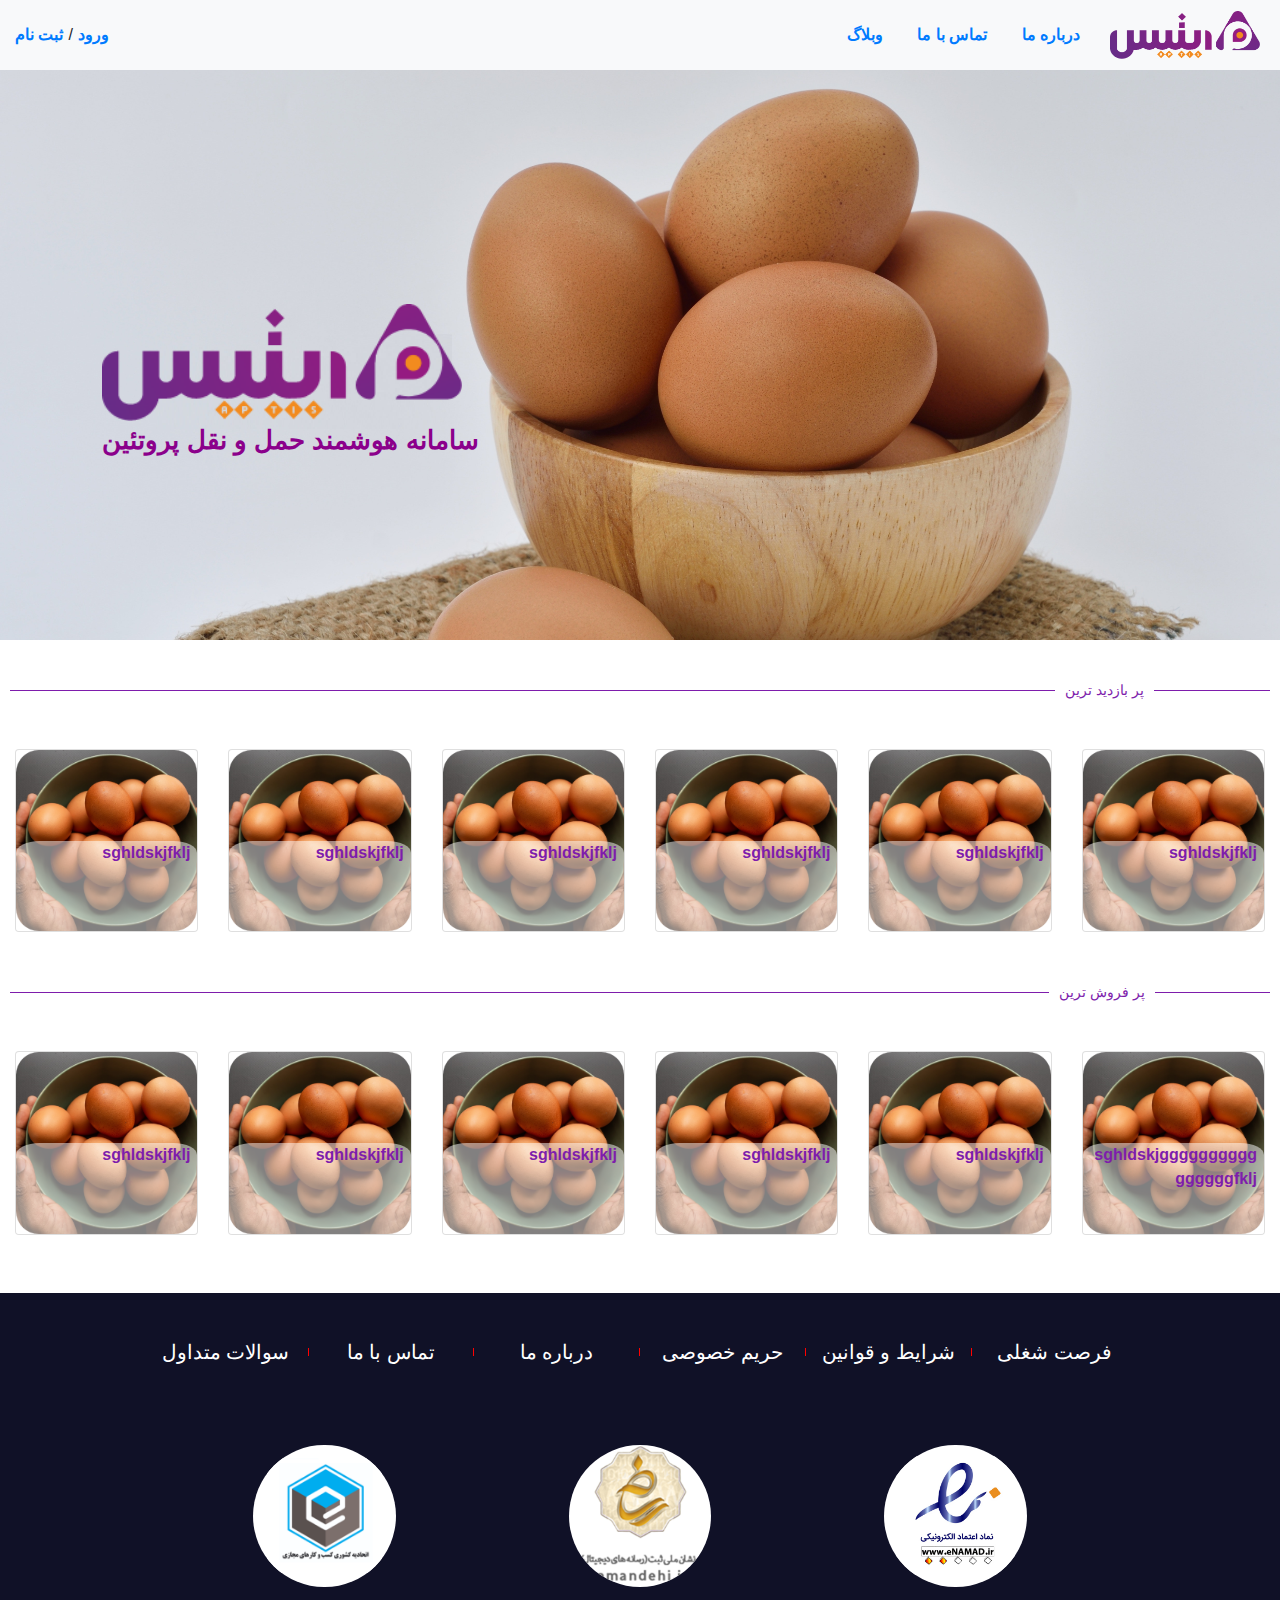
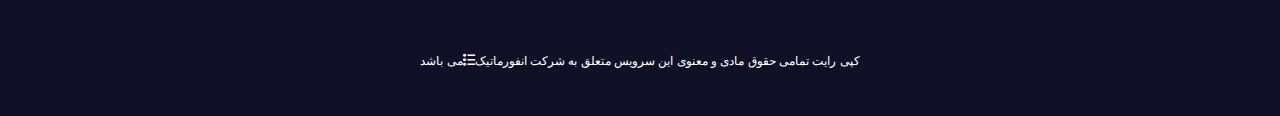
==== commit 59ff5018: "Update index.html" ====
--- a/index.html
+++ b/index.html
@@ -221,7 +221,7 @@
         <!-- شماره ها  -->
 
         <!-- فوتر-->
-        <div class="footer mt-3">
+        <div class="footer mt-5">
             <div class="center container">
                 <div class="nav">
                     <div class="nav1 mt-4 mb-4">
@@ -263,4 +263,4 @@
     </script>
 </body>
 
-</html>+</html>
